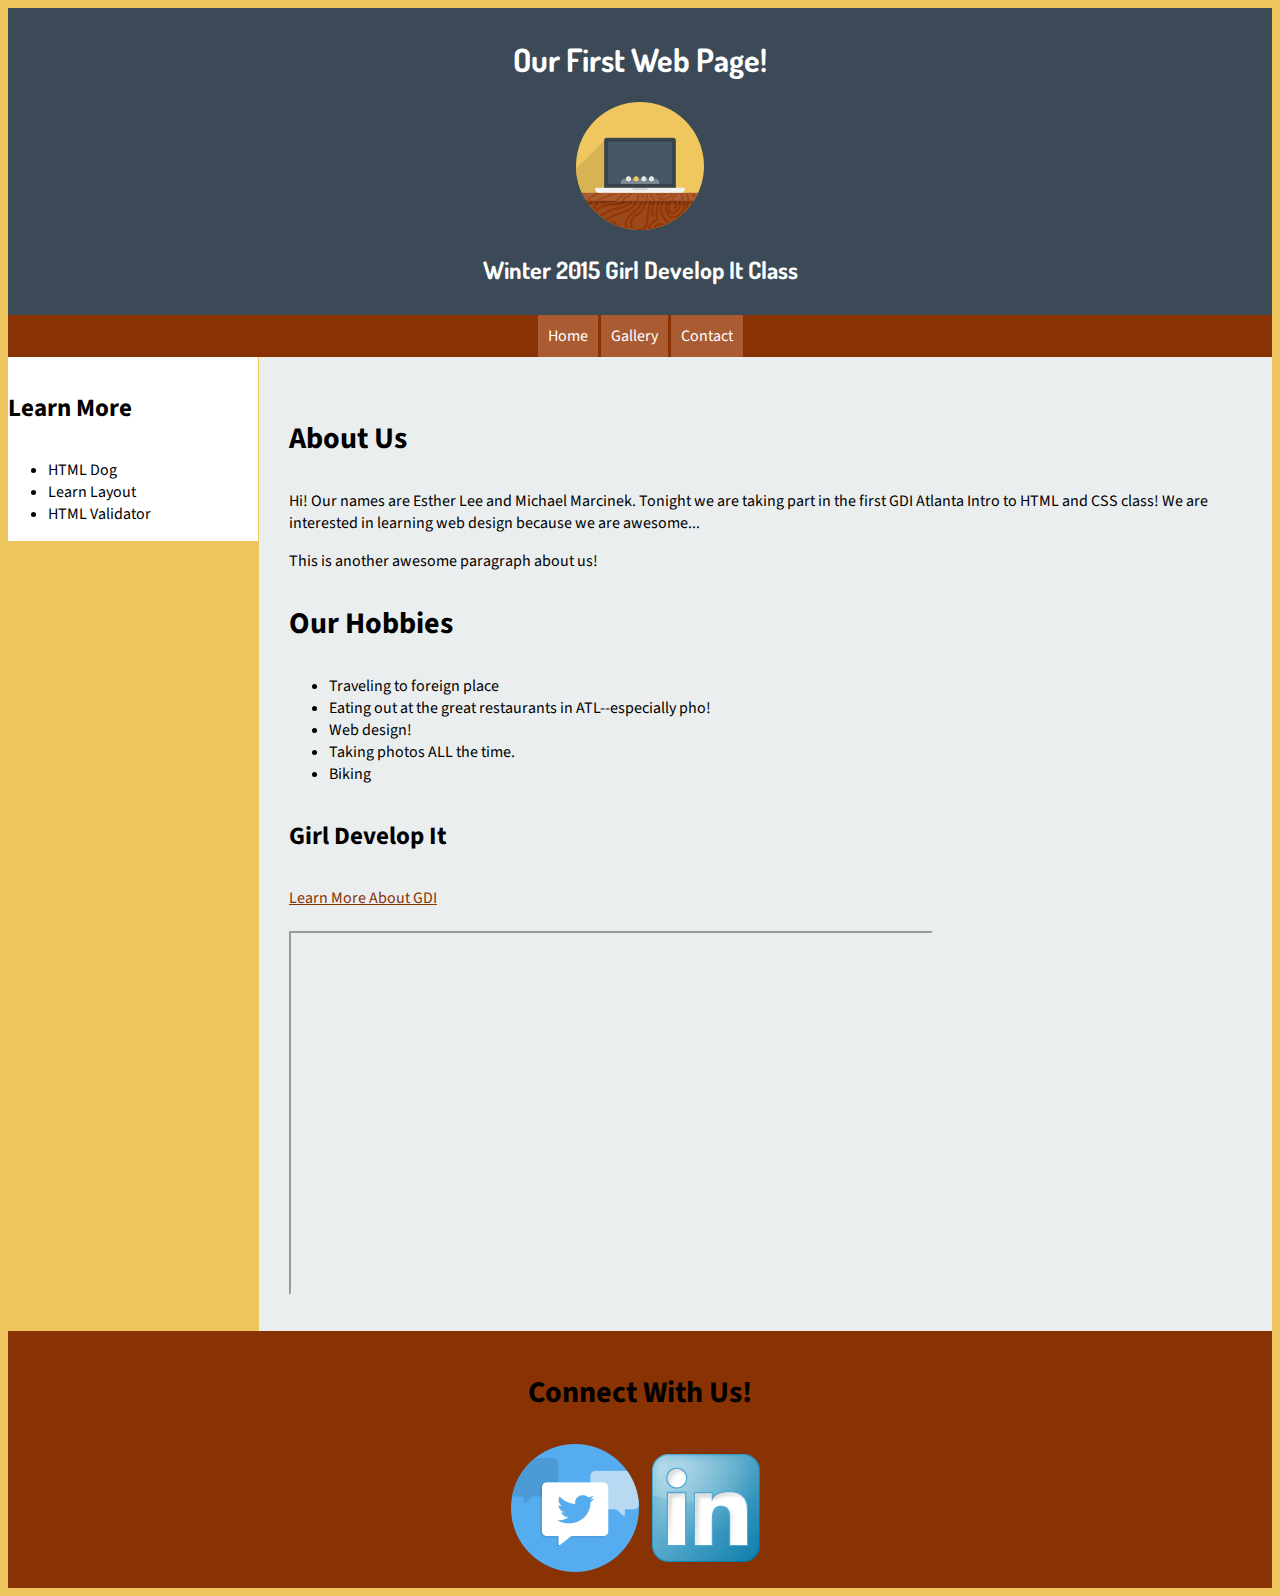
==== index.html @ 57cd0ddf "inital commit" ====
<!DOCTYPE html>
<html>

	<head>
		<title> GD CLASS 3: MORE CSS Class </title>
		<link href="styles.css" rel="stylesheet">
		<meta charset="UTF-8">
	</head>
	<body>

<header>
	<h1> Our First Web Page! </h1>

	<img src="images/computer.png" alt="computer on a desk">

	<h2> Winter 2015 Girl Develop It Class </h2>
</header>

<nav>
	<ul>
		<li> <a href="index.html"> Home </a> </li>
		<li> <a href="gallery.html"> Gallery </a> </li>
		<li> <a href="contact.html"> Contact </a> </li>
	</ul>

<!-- THIS IS HOW YOU INCLUDE COMMENTS IN HTML -->

</nav>

<!-- THIS IS HOW YOU MAKE A SIDEBAR -->

<aside>
	<h4> Learn More </h4>
	<ul>
		<li> HTML Dog </li>
		<li> Learn Layout </li>
		<li> HTML Validator </li>
	</ul>
</aside>

<section>
	<h3> About Us </h3>

	<p> Hi! Our names are Esther Lee and Michael Marcinek. Tonight we are taking part in the first GDI Atlanta Intro to HTML and CSS class! We are interested in learning web design because we are awesome... </p>

	<p> This is another awesome paragraph about us! </p>

	<h3> Our Hobbies </h3>

	<ul>
		<li> Traveling to foreign place </li>
		<li> Eating out at the great restaurants in ATL--especially pho!</li>
		<li> Web design! </li>
		<li> Taking photos ALL the time.</li>
		<li> Biking </li>

	</ul>

	<h4> Girl Develop It </h4>

	<a href="http://www.girldevelopit.com" target="_blank"> Learn More About GDI </a>

	<br>
	<br>

<iframe width="640" height="360" src="http://www.youtube.com/embed/nKIu9yen5nc?feature=player_embedded" allowfullscreen></iframe>

</section>

<footer>
	<h3>Connect With Us!</h3>
		<a href="#"> <img src="images/twitter.png" alt="twitter tweetie bird"> </a>
		<a href="#"><img src="images/linkedin.png" alt="linkedin banner"> </a>
</footer>






	</body>
</html>
---- styles.css ----
@import url(http://fonts.googleapis.com/css?family=Source+Sans+Pro|Dosis);
body {
	background-color: #EEC45D;
	font-family: 'Source Sans Pro', sans-serif;
}

header {
	background-color:#3B4A56;
	color:white;
	text-align: center;
	padding:10px;
	font-family: 'Dosis', sans-serif;
}

section{
	background-color:#EBEEEF;
	padding:30px;
	margin-left:251px;
}

iframe{
	width:100%;
	max-width:640px;


}

h3{
	font-size:30px;
}

h4{

	font-size:25px;

}

footer{
	background-color:#893203;
	text-align: center;
	padding:10px;
}

/* THIS IS HOW YOU INCLUDE COMMENTS IN CSS */

/* WEEK 2 STYLES */

nav{
	background-color:#893203;
	text-align:center;
}

nav li{
	display:inline;
}

nav ul{
	margin:0px;
	padding:0px;
}

nav a{
	color:#ffffff;
	background-color:#ab5b31;
	padding:10px;
	display:inline-block;
	text-decoration:none;
}

nav a:hover{
	background-color:#ebeeef;
	color:#ab5b31;
}

/* General Link Styles */

a {
	color:#893203;
}

a:hover {
	text-decoration:none;
}

/* SIDEBAR */

aside {
	background-color:white;
	width:250px;
	float:left;
	border-right:1px solid #eec45d;
}

/* WEEK 4 STYLES */


figure{
	display:inline-block;
	width:300 px;
	border:1px solid black;
	background:white;
	-webkit-border-radius: 10px 10px 10px 10px;
	border-radius: 10px 10px 10px 10px;
	/* DROP SHADOW */
	-webkit-box-shadow: 2px 2px 10px 2px rgba(0,0,0,0.5);
	box-shadow: 2px 2px 10px 2px rgba(0,0,0,0.5);
	overflow: hidden;
}

figcaption{
	padding:5px;
}
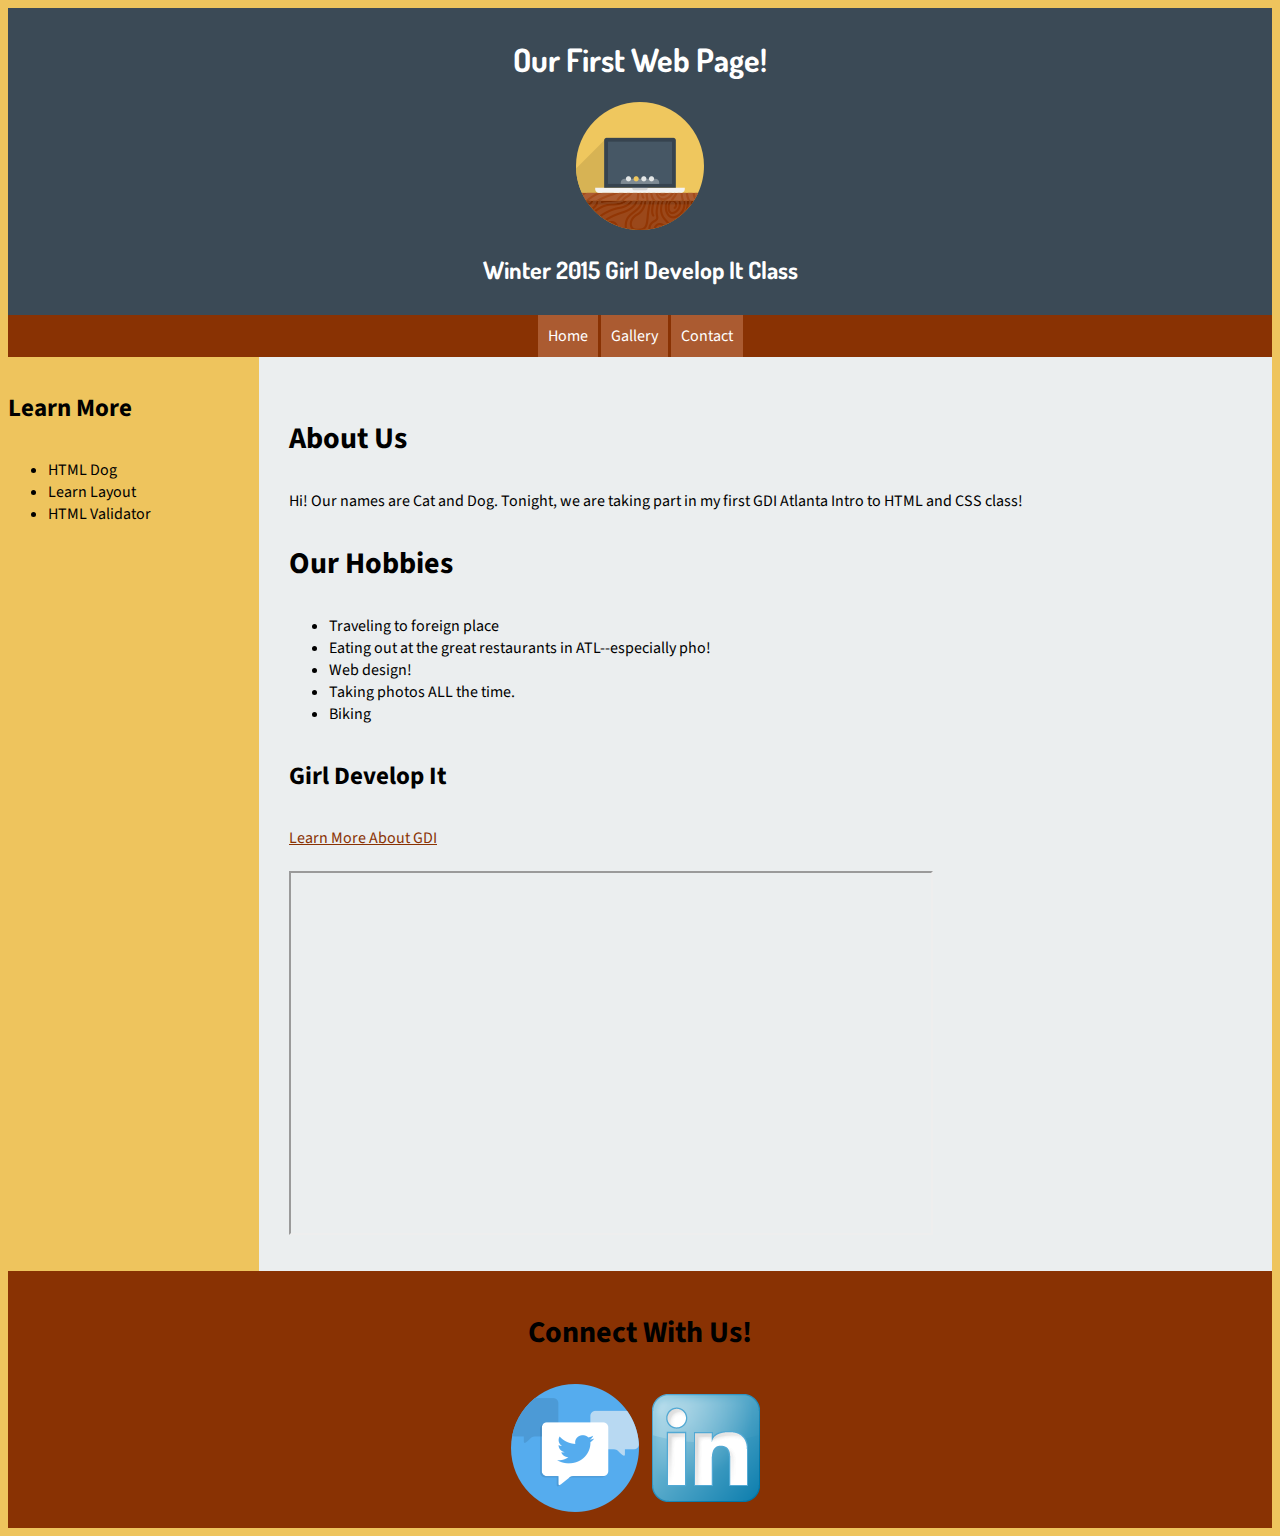
==== commit f2d49ce2: "fix aside and text" ====
--- a/index.html
+++ b/index.html
@@ -1,18 +1,15 @@
 <!DOCTYPE html>
 <html>
-
-	<head>
-		<title> GD CLASS 3: MORE CSS Class </title>
-		<link href="styles.css" rel="stylesheet">
-		<meta charset="UTF-8">
-	</head>
-	<body>
+<head>
+	<title> GD CLASS 3: MORE CSS Class </title>
+	<link href="styles.css" rel="stylesheet">
+	<meta charset="UTF-8">
+</head>
+<body>
 
 <header>
 	<h1> Our First Web Page! </h1>
-
 	<img src="images/computer.png" alt="computer on a desk">
-
 	<h2> Winter 2015 Girl Develop It Class </h2>
 </header>
 
@@ -22,9 +19,7 @@
 		<li> <a href="gallery.html"> Gallery </a> </li>
 		<li> <a href="contact.html"> Contact </a> </li>
 	</ul>
-
 <!-- THIS IS HOW YOU INCLUDE COMMENTS IN HTML -->
-
 </nav>
 
 <!-- THIS IS HOW YOU MAKE A SIDEBAR -->
@@ -41,9 +36,7 @@
 <section>
 	<h3> About Us </h3>
 
-	<p> Hi! Our names are Esther Lee and Michael Marcinek. Tonight we are taking part in the first GDI Atlanta Intro to HTML and CSS class! We are interested in learning web design because we are awesome... </p>
-
-	<p> This is another awesome paragraph about us! </p>
+	<p> Hi! Our names are Cat and Dog. Tonight, we are taking part in my first GDI Atlanta Intro to HTML and CSS class!</p>
 
 	<h3> Our Hobbies </h3>
 
@@ -72,11 +65,5 @@
 		<a href="#"> <img src="images/twitter.png" alt="twitter tweetie bird"> </a>
 		<a href="#"><img src="images/linkedin.png" alt="linkedin banner"> </a>
 </footer>
-
-
-
-
-
-
 	</body>
 </html>--- a/styles.css
+++ b/styles.css
@@ -86,7 +86,7 @@
 /* SIDEBAR */
 
 aside {
-	background-color:white;
+	background-color: #EEC45D;
 	width:250px;
 	float:left;
 	border-right:1px solid #eec45d;
